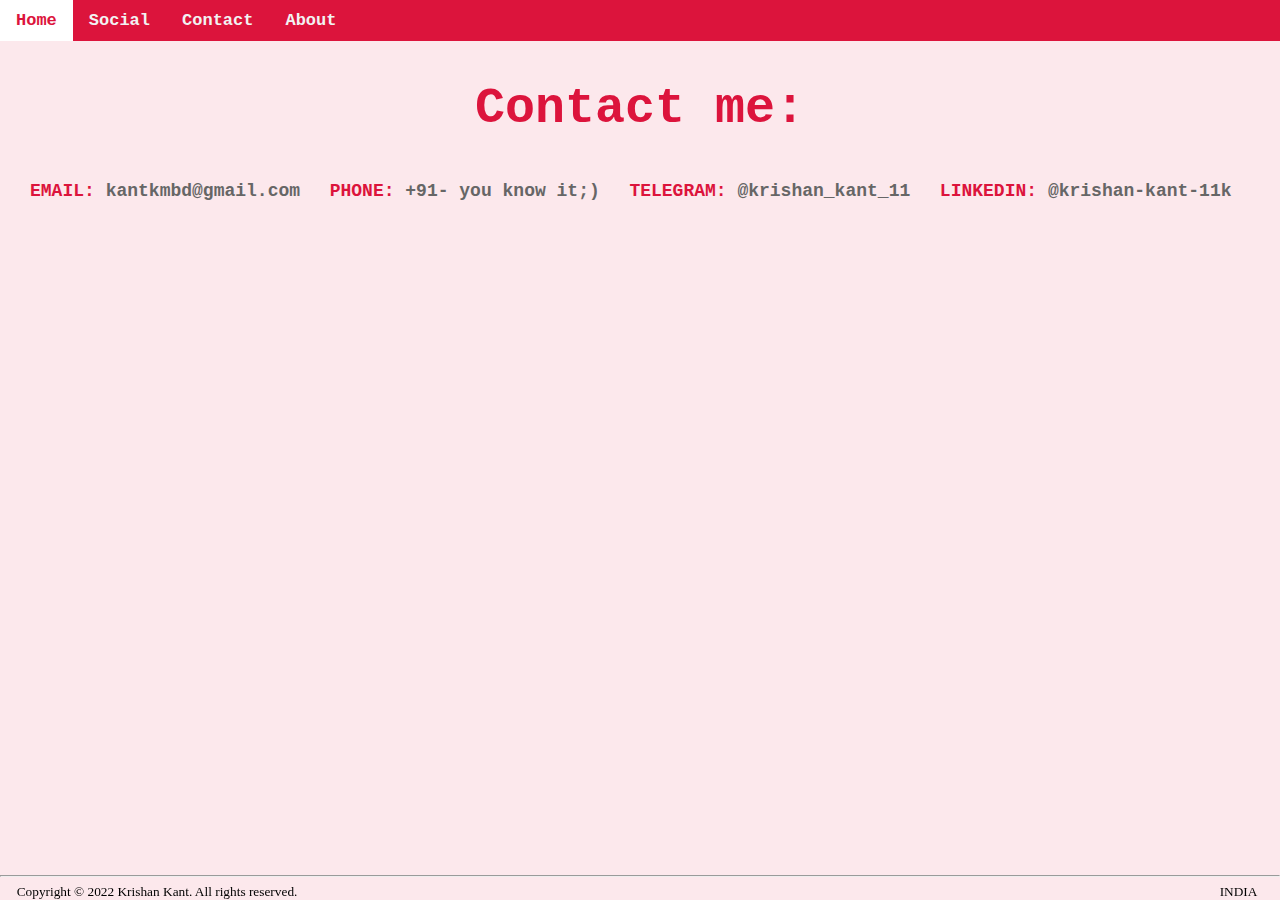
==== contact.html @ 83fc4e38 "updated" ====
<!DOCTYPE html>
<html>
    <head>
        <meta charset="UTF-8">
        <meta name="description" content="Krishan Kant contact page">
        <meta name="viewport" content="width-device=device-width, initial-scale=1.0">
        <link rel="stylesheet" href="style.css">

        <title>Contact me</title>

    </head>

    <body style="background-color: #fce8ec;;">

        <div class="navbar">
            <a href="index.html"><b>Home</b></a>  
            <a href="social.html"><b>Social</b></a>  
            <a href="contact.html"><b>Contact</b></a>  
            <a href="About.html"><b>About</b></a>
        </div>

        
        <div>

            <center>
            <h1 class="contact-header"><b>Contact me:</b></h1>
            </center>

            <p class="contact-paragraph">
                <span style="margin-left: -10px;">
                    <b style="color: crimson;">EMAIL: </b>
                    <b style="color: #666;">kantkmbd@gmail.com</b>
                </span>

                &emsp;

                <span style="margin-left: -10px;">
                    <b style="color: crimson;">PHONE: </b>
                    <b style="color: #666;">+91- you know it;)</b>
                </span>

                &emsp;

                <span style="margin-left: -10px;">
                    <b style="color: crimson;">TELEGRAM: </b>
                    <b style="color: #666;">
                    <a target="blank" style="text-decoration: none; color: #666;
                    font-family: 'Courier New', Courier, monospace;" 
                    href="https://t.me/krishan_kant_11">
                    @krishan_kant_11</a>
                    </b>
                </span>
                &emsp;
                <span style="margin-left: -10px;">
                    <b style="color: crimson;">LINKEDIN: </b>
                    <b style="color: #666;">
                    <a target="blank" style="text-decoration: none; color: #666;
                    font-family: 'Courier New', Courier, monospace;" 
                    href="https://www.linkedin.com/in/krishan-kant-11k/">
                    @krishan-kant-11k</a>  
                    </b>
                </span>
            </p>

        </div>
        
        <footer class="contact-footer" style="font-weight: 100;font-size: smaller;">
            <hr>
            &ensp;&ensp;
            Copyright © 2022 Krishan Kant. All rights reserved.
            <span style="float:right">INDIA &ensp;&ensp;&ensp;</span>
        </footer>

    </body>


</html>
---- style.css ----
body {margin:0;}

/* top navigation sticky bar */
.navbar {
    overflow: hidden;
    background-color: crimson;
    position: fixed;
    top: 0;
    width: 100%;
}
            
.navbar a {
    float: left;
    display: block;
    color: #f2f2f2;
    text-align: center;
    padding: 11px 16px;
    text-decoration: none;
    font-family: Courier New;
    font-size: 17px;
}
            
.navbar a:hover {
    background: white;
    color: crimson;
}
            
.main {
    padding: 16px;
    margin-top: 30px;
    height: 1500px; /* Used in this example to enable scrolling */
}

@media (min-width: 600px){
    .coding{
        display: grid;
        width:min-content;
        margin: 0 auto;
        grid-column-gap: 1em;
        grid-template-areas: 
        "img coding-picture"
        "img coding-paragrapgh";
        grid-template-columns: min-content max-content;
    }
    .coding-picture{
        grid-area: img;
        min-width: 350px;
    }
}

.coding{
    background: #fcbdc6; 
    padding: 20px 0px 20px 20px;
    max-width: 100%;
    margin: 0 auto;
}

/* coding picture alignment*/

.coding-picture{
    height: 450px;
    width: 360px;  
    margin-right: 0px;
    box-align: left;
    box-shadow: 10px 10px 10px #696969;
    border-radius: 15px;
}

/* coding paragraph alignment */

.coding-paragraph{
    padding-left: 50px;
    padding-right: 20px;
    padding-top: 60px;
    color: #666;
    font-family:'Courier New', Courier, monospace; 
    font-size: 17px;
    line-height: 2;
    margin-right: 20px;
    margin: 20px;
    max-width: 760px;
    
}

/* beatbox*/

@media (min-width: 600px){
    .beatbox{
        display: grid;
        grid-template-columns: auto 380px;
        grid-template-areas: "para img";
        grid-column-gap: 2em;
        
    }
}

.beatbox{
    padding: 20px 20px 10px 20px;
    max-width: 100%;
}

/* beatbox image */

.beatbox-image{
    height: 450px;
    width: 360px;  
    box-align: right;
    box-shadow: 10px 10px 10px grey;
    grid-area: img;
    border-radius: 15px;
}

/* beatbox paragraph*/

.beatbox-paragraph{
    padding-left: 50px;
    padding-right: 20px;
    padding-top: 80px;
    padding-bottom: 20px;
    color: #666;
    font-family:'Courier New', Courier, monospace; 
    font-size: 18px;
    line-height: 2;
    margin-right: 20px;
    margin: 20px;
    max-width: 760px;
    grid-area: para;
}

/* contact me button */

.button {
    width: 170px;
    height: 50px;
    font-size: 20px;
    font-family: 'Courier New', Courier, monospace  ;
    background-color: crimson;
    border: 0;
    margin-left: 70px;
    margin-bottom: 50px;
    box-shadow: 3px 3px grey;
    border-radius: 5px;
    transition: 0.3s;
    cursor: pointer;
}
            
.button:hover {
    background-color: #666;
    color: crimson;}
.button:active {
    background-color: white;
    box-shadow: 0 5px #666;
    ransform: translateY(4px);
}

.about-header{
    font-family: 'Courier New', Courier, monospace;
    color: crimson;
    margin-top: 80px;
    font-size: 50px;
}

.about-paragraph{
    margin: 10px 20px 20px 20px;
    padding: 5px 5px 20px 20px;
    color: #666;
    font-family:'Courier New', Courier, monospace; 
    font-size: 18px;
    line-height: 1.7;

}

.contact-header{
    font-family: 'Courier New', Courier, monospace;
    color: crimson;
    margin-top: 80px;
    font-size: 50px;
}

.contact-paragraph{
    margin: 10px 20px 20px 20px;
    padding: 5px 5px 20px 20px;
    font-family:'Courier New', Courier, monospace; 
    font-size: 18px;
    line-height: 1.7;

}

.contact-footer{
    position:fixed;
    bottom: 0;
    width: 100%;
}
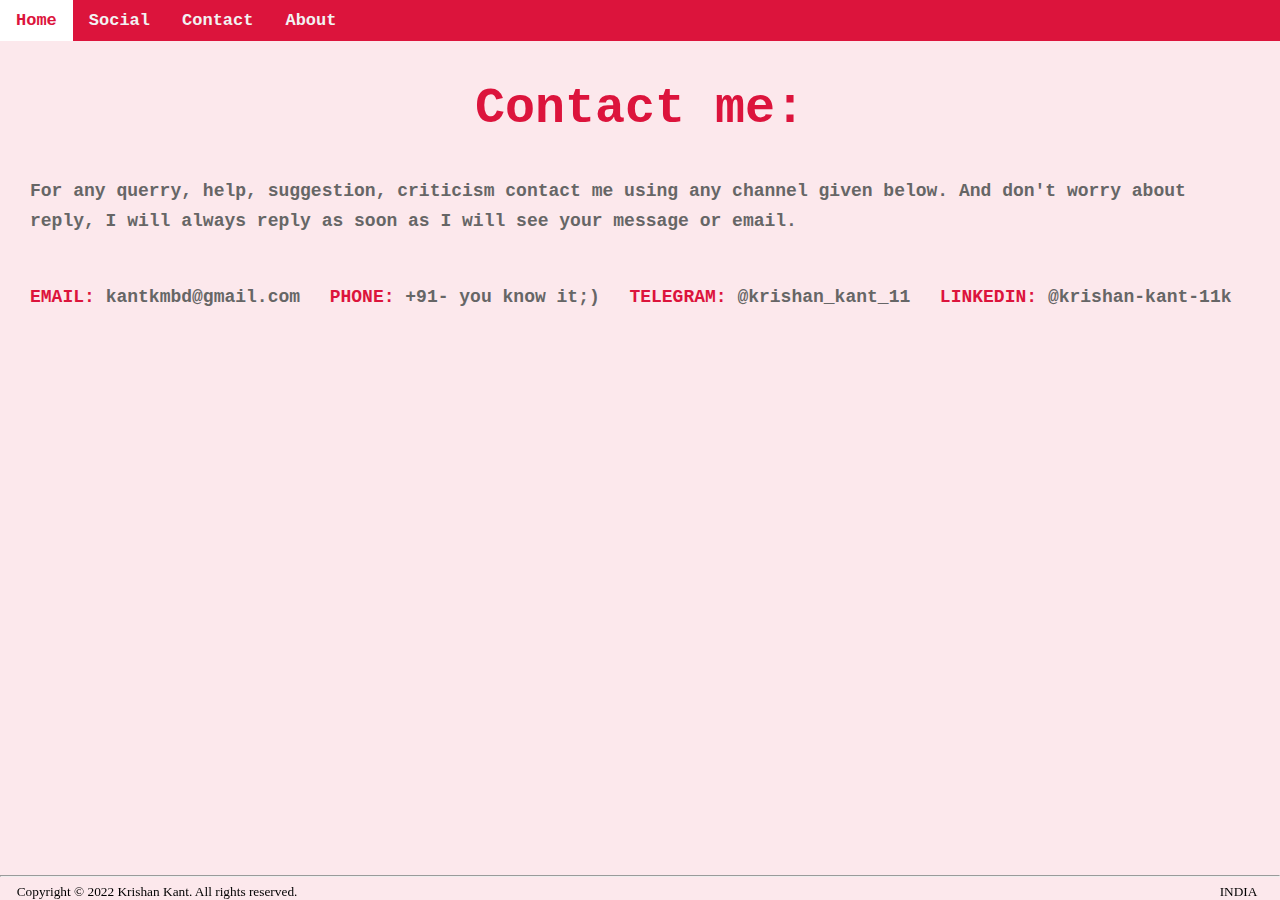
==== commit d60e374f: "updated" ====
--- a/contact.html
+++ b/contact.html
@@ -25,6 +25,14 @@
             <center>
             <h1 class="contact-header"><b>Contact me:</b></h1>
             </center>
+
+            <p class="contact-paragraph" style="margin-left: 10px; color: #666;">
+                <b>
+                For any querry, help, suggestion, criticism contact me using any channel given
+                below. And don't worry about reply, I will always reply as soon as I will see 
+                your message or email. 
+                </b>
+            </p>
 
             <p class="contact-paragraph">
                 <span style="margin-left: -10px;">
